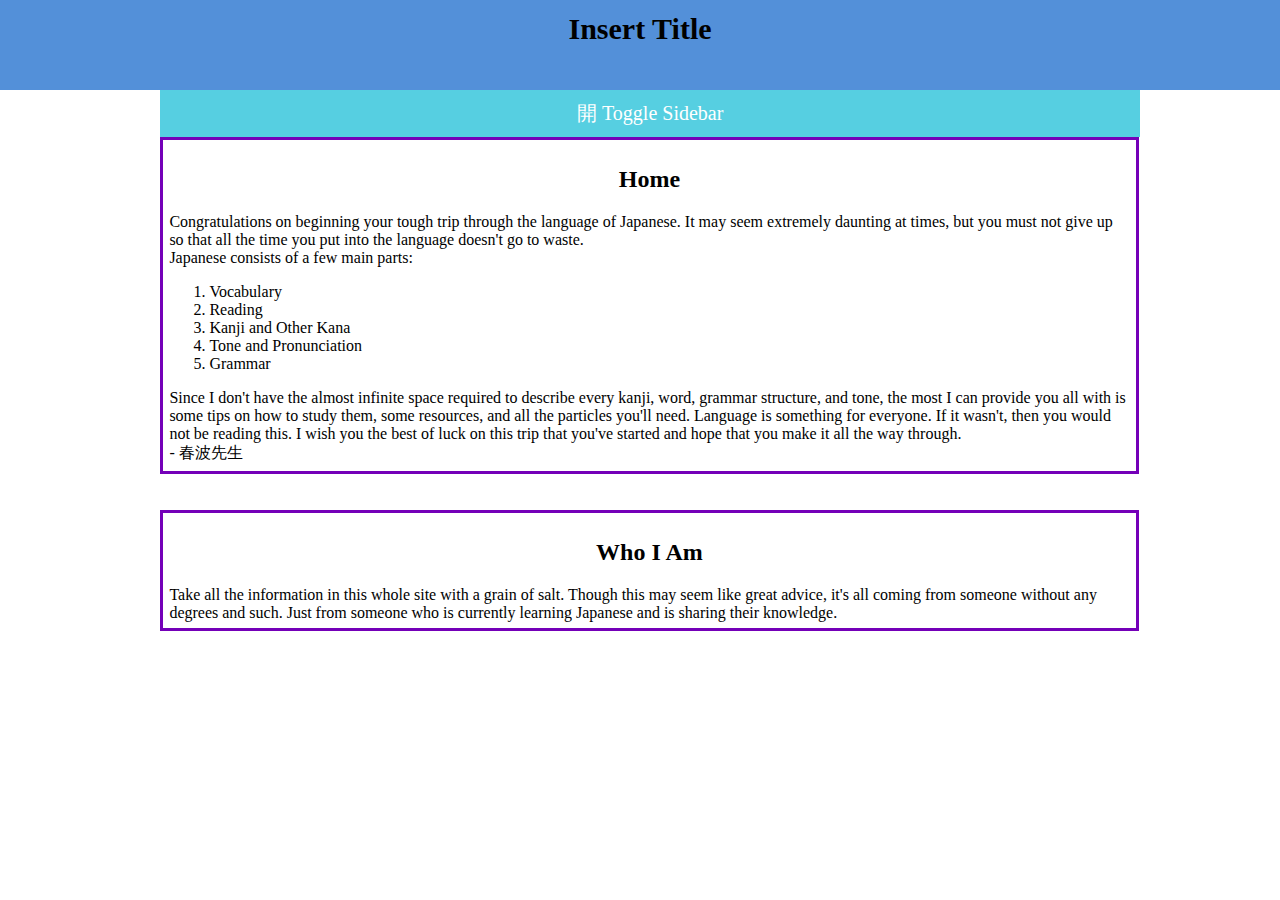
==== Japanese Website/index.html @ 1bd384cf "Publishing" ====
<html>

<head>
    
<link href="japanese_styles.css"
          type="text/css"
          rel="stylesheet">
    
    <script src="japanese.js">
    </script>

<title>
    Insert Title - Home
</title>

</head>

<a id="top"></a> 

<h1>
    Insert Title
</h1>   
    
<body>

<div id="mySidebar" class="sidebar">
  <a href="japanese_home.html">Home</a>
  <a href="japanese_particles.html">Particles</a>
  <a href="japanese_advice.html">Advice</a>
  <a href="japanese_resources.html">Resources</a>
</div>

    
  <button id="openbtn" onclick="toggleNav()">開 Toggle Sidebar</button> 

<div id="main1">
  <h2>Home</h2>
  
Congratulations on beginning your tough trip through the language of Japanese. It may seem extremely daunting at times, but you must not give up so that all the time you put into the language doesn't go to waste. 
<br>
Japanese consists of a few main parts: <ol>
    <li>Vocabulary</li>
    <li>Reading</li>
    <li>Kanji and Other Kana</li>
    <li>Tone and Pronunciation</li>
    <li>Grammar</li>
    </ol>
    
Since I don't have the almost infinite space required to describe every kanji, word, grammar structure, and tone, the most I can provide you all with is some tips on how to study them, some resources, and all the particles you'll need. Language is something for everyone. If it wasn't, then you would not be reading this. I wish you the best of luck on this trip that you've started and hope that you make it all the way through.
<br>
- 春波先生
</div>
    
<br>
<br>
    
<div id="main2">
  <h2>Who I Am</h2>
    
Take all the information in this whole site with a grain of salt. Though this may seem like great advice, it's all coming from someone without any degrees and such. Just from someone who is currently learning Japanese and is sharing their knowledge. 

</div>

<div id="navbar">
    <a href="japanese_home.html">Home</a>
    <a href="japanese_particles.html">Particles</a>
    <a href="japanese_advice.html">Advice</a>
    <a href="japanese_resources.html">Resources</a>
</div>

<script>


</script>
</body>
    
</html>
---- Japanese Website/japanese_styles.css ----
html {scroll-behavior: smooth;
}

body {margin: 0;
    overflow-x: hidden;

 }

h1 {
    height: 10%;
    margin: 0px;
    padding: 0px;
    width: fill;
    text-align: center;
    background-color: 5390D9;
    line-height: 190%;
    font-family: Kiona Regular;
    font-size: 30px;
    transition: 0.5s
    
}

.sidebar {
  height: 100%;
  width: 0px;
  position: absolute;
  top: 10%;
  background-color: 7400B8;
  transition: 0.5s;
  display: block;
  margin: 0;
  padding: 0px;
  overflow-y: hidden;
  overflow-x: hidden;
}

.sidebar a {
  padding: 8px 0px 8px 10px;
  text-decoration: none;
  font-size: 2vw;
  color: 56CFE1;
  display: block;
  transition: 0.3s;
  font-family: Espera;
}

.sidebar a:hover {
  background-color: 56CFE1;
  color:7400B8;
    
}


#openbtn{
  font-size: 20px;
  cursor: pointer;
  background-color: 56CFE1;
  color: white;
  padding: 10px 15px;
  border: none;
  font-family: Espera;
  transition: 0.3s;
  margin-left: 12.5%;
  margin-right: 12.5%;
  position: relative;
  width:  calc(75% + 1.6vw);
  left: 0px;
  transition: left 0.5s;
}

#openbtn .openbtn:hover {
  background-color: 7400B8;
  transition: 0.3s;
}

#main1 {
  transition: left 0.5s;
  font-family: Espera;
  margin-left: 12.5%;
  margin-right: 12.5%;
  position: relative;
  width: 75%;
  left: 0px;
}

#main1 h2{
    text-align: center;
}

#main1 {
    border: .3vw;
    border-style: solid;
    border-color: 7400B8;
    padding: .5vw;
    
}

#main2 {
  transition: left 0.5s;
  font-family: Espera;
  margin-left: 12.5%;
  margin-right: 12.5%;
  position: relative;
  width: 75%;
  left: 0px;
}

#main2 h2{
    text-align: center;
}

#main2 {
    border: .3vw;
    border-style: solid;
    border-color: 7400B8;
    padding: .5vw;
}


/* On smaller screens, where height is less than 450px */
@media screen and (max-height: 450px) {
  .sidebar {padding-top: 15px;}
  .sidebar a {font-size: 18px;}
}

#navbar {
    background-color: 7400B8;
    position: fixed;
    top: -50px;
    width: 100%;
    transition: 0.3s;
    font-family: Espera;
}

#navbar a {
    float: left;
    display: block;
    color: 56CFE1;
    text-align: center;
    padding: 15px;
    text-decoration: none;
    transition: 0.3s;
}

#navbar a:hover {
    background-color: 56CFE1;
    color: 7400B8;
    
}
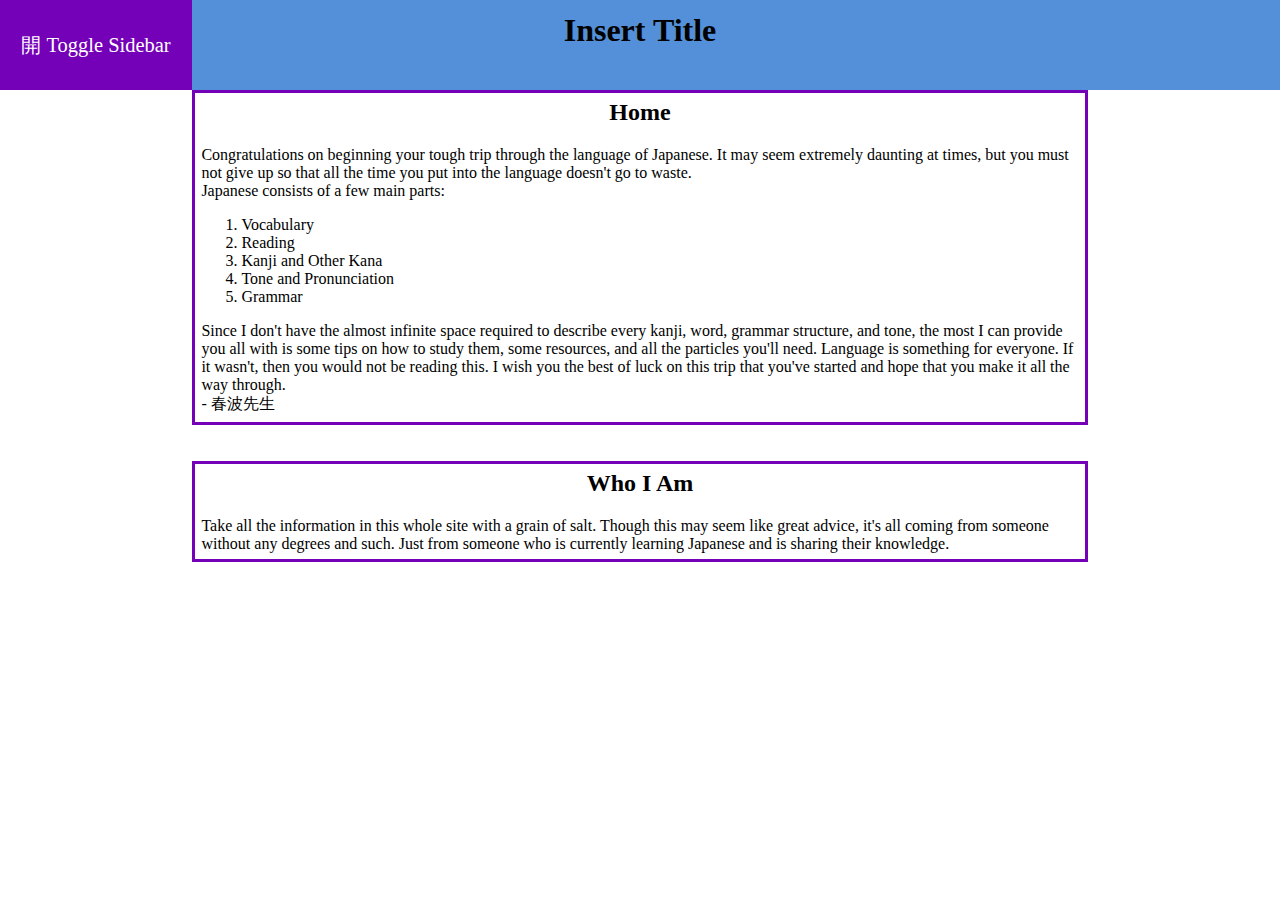
==== commit 9b9aa4ec: "Navbar Positioning Application to All Pages" ====
--- a/Japanese Website/index.html
+++ b/Japanese Website/index.html
@@ -18,20 +18,19 @@
 <a id="top"></a> 
 
 <h1>
+  <button id="openbtn" onclick="toggleNav()">開 Toggle Sidebar</button> 
     Insert Title
 </h1>   
-    
+
 <body>
 
-<div id="mySidebar" class="sidebar">
-  <a href="japanese_home.html">Home</a>
+<div id="mySidebar" class="sidenav">
+  <a href="index.html">Home</a>
   <a href="japanese_particles.html">Particles</a>
   <a href="japanese_advice.html">Advice</a>
   <a href="japanese_resources.html">Resources</a>
 </div>
 
-    
-  <button id="openbtn" onclick="toggleNav()">開 Toggle Sidebar</button> 
 
 <div id="main1">
   <h2>Home</h2>
@@ -60,6 +59,7 @@
 Take all the information in this whole site with a grain of salt. Though this may seem like great advice, it's all coming from someone without any degrees and such. Just from someone who is currently learning Japanese and is sharing their knowledge. 
 
 </div>
+<br>
 
 <div id="navbar">
     <a href="japanese_home.html">Home</a>
@@ -68,10 +68,6 @@
     <a href="japanese_resources.html">Resources</a>
 </div>
 
-<script>
-
-
-</script>
 </body>
     
 </html>--- a/Japanese Website/japanese_styles.css
+++ b/Japanese Website/japanese_styles.css
@@ -15,13 +15,13 @@
     background-color: 5390D9;
     line-height: 190%;
     font-family: Kiona Regular;
-    font-size: 30px;
+    font-size: 200%;
     transition: 0.5s
     
 }
 
-.sidebar {
-  height: 100%;
+.sidenav {
+  height: 90%;
   width: 0px;
   position: absolute;
   top: 10%;
@@ -30,11 +30,11 @@
   display: block;
   margin: 0;
   padding: 0px;
+  overflow-x: hidden;
   overflow-y: hidden;
-  overflow-x: hidden;
 }
 
-.sidebar a {
+.sidenav a {
   padding: 8px 0px 8px 10px;
   text-decoration: none;
   font-size: 2vw;
@@ -44,7 +44,7 @@
   font-family: Espera;
 }
 
-.sidebar a:hover {
+.sidenav a:hover {
   background-color: 56CFE1;
   color:7400B8;
     
@@ -52,23 +52,20 @@
 
 
 #openbtn{
-  font-size: 20px;
+  font-size: 1.6vw;
   cursor: pointer;
   background-color: 56CFE1;
   color: white;
-  padding: 10px 15px;
   border: none;
   font-family: Espera;
+  position: absolute;
+  width:  15vw;
+  left: 0px;
+  height: 10%;
   transition: 0.3s;
-  margin-left: 12.5%;
-  margin-right: 12.5%;
-  position: relative;
-  width:  calc(75% + 1.6vw);
-  left: 0px;
-  transition: left 0.5s;
 }
 
-#openbtn .openbtn:hover {
+#openbtn:hover {
   background-color: 7400B8;
   transition: 0.3s;
 }
@@ -76,15 +73,16 @@
 #main1 {
   transition: left 0.5s;
   font-family: Espera;
-  margin-left: 12.5%;
-  margin-right: 12.5%;
+  margin-left: 15vw;
+  margin-right: 15vw;
   position: relative;
-  width: 75%;
+  width: calc (100% - 30vw);
   left: 0px;
 }
 
 #main1 h2{
     text-align: center;
+    margin-top: auto;
 }
 
 #main1 {
@@ -98,15 +96,16 @@
 #main2 {
   transition: left 0.5s;
   font-family: Espera;
-  margin-left: 12.5%;
-  margin-right: 12.5%;
+  margin-left: 15vw;
+  margin-right: 15vw;
   position: relative;
-  width: 75%;
+  width: calc (100% - 30vw);
   left: 0px;
 }
 
 #main2 h2{
     text-align: center;
+    margin-top: auto;
 }
 
 #main2 {
